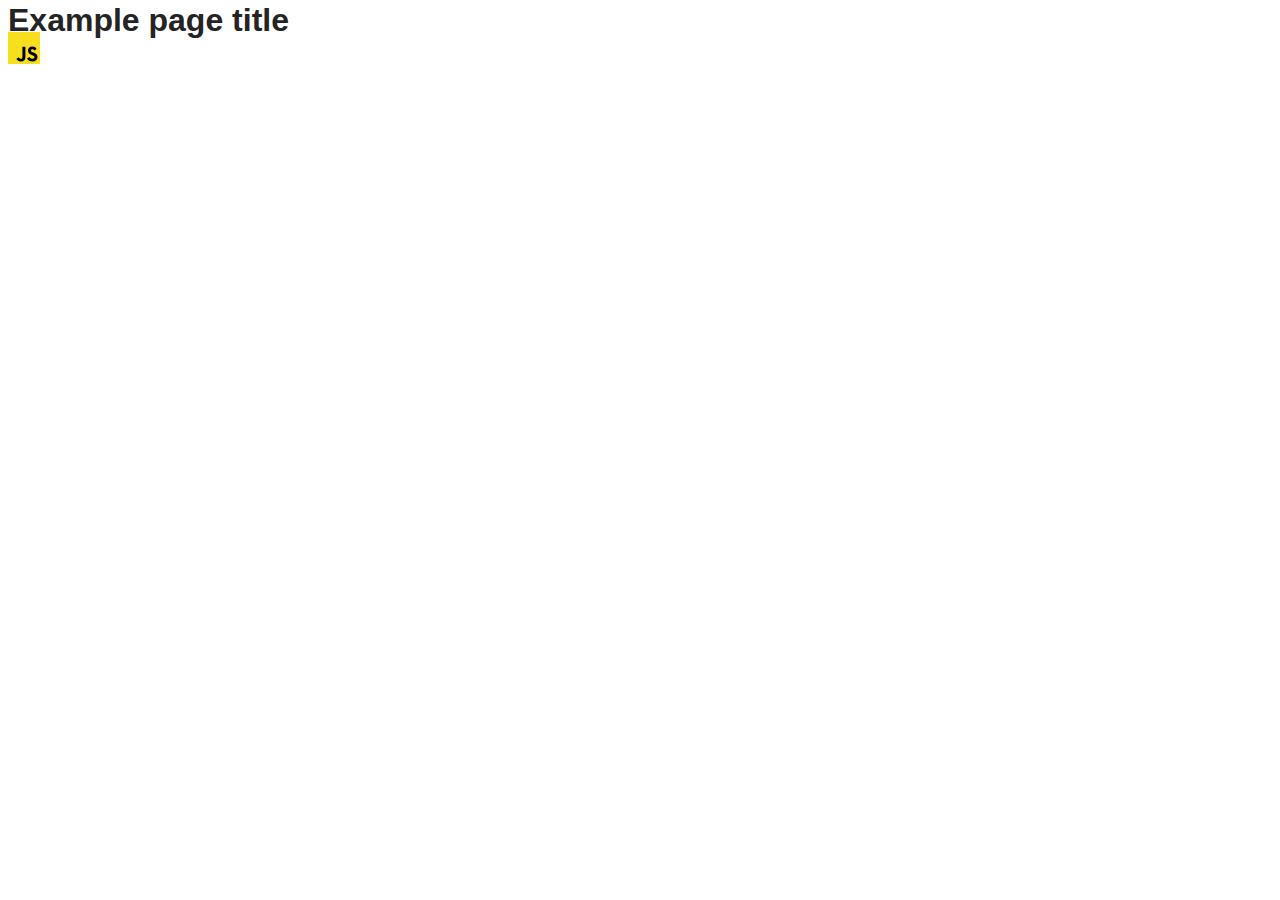
==== src/index.html @ 5ce0ca81 "Initial commit" ====
<!DOCTYPE html>
<html lang="en">
  <head>
    <meta charset="UTF-8" />
    <link rel="icon" type="image/svg+xml" href="/favicon.svg" />
    <meta name="viewport" content="width=device-width, initial-scale=1.0" />
    <title>Vanilla App Template</title>
    <link rel="stylesheet" href="./css/styles.css" />
  </head>
  <body>
    <load ="partials/header.html" />

    <section>
      <h1>Example page title</h1>
      <!-- Path to images as from index.html file -->
      <img src="./img/javascript.svg" alt="" />
    </section>

    <!-- Loads the specified .html file -->
    <load ="partials/vite-promo.html" />

    <script type="module" src="./main.js"></script>
  </body>
</html>
---- src/css/styles.css ----
/**
  |============================
  | include css partials with
  | default @import url()
  |============================
*/
@import url('./reset.css');
@import url('./vite-promo.css');
@import url('./header.css');

:root {
  font-family: Inter, Avenir, Helvetica, Arial, sans-serif;
  font-size: 16px;
  line-height: 24px;
  font-weight: 400;

  color: #242424;
  background-color: rgba(255, 255, 255, 0.87);

  font-synthesis: none;
  text-rendering: optimizeLegibility;
  -webkit-font-smoothing: antialiased;
  -moz-osx-font-smoothing: grayscale;
  -webkit-text-size-adjust: 100%;
}
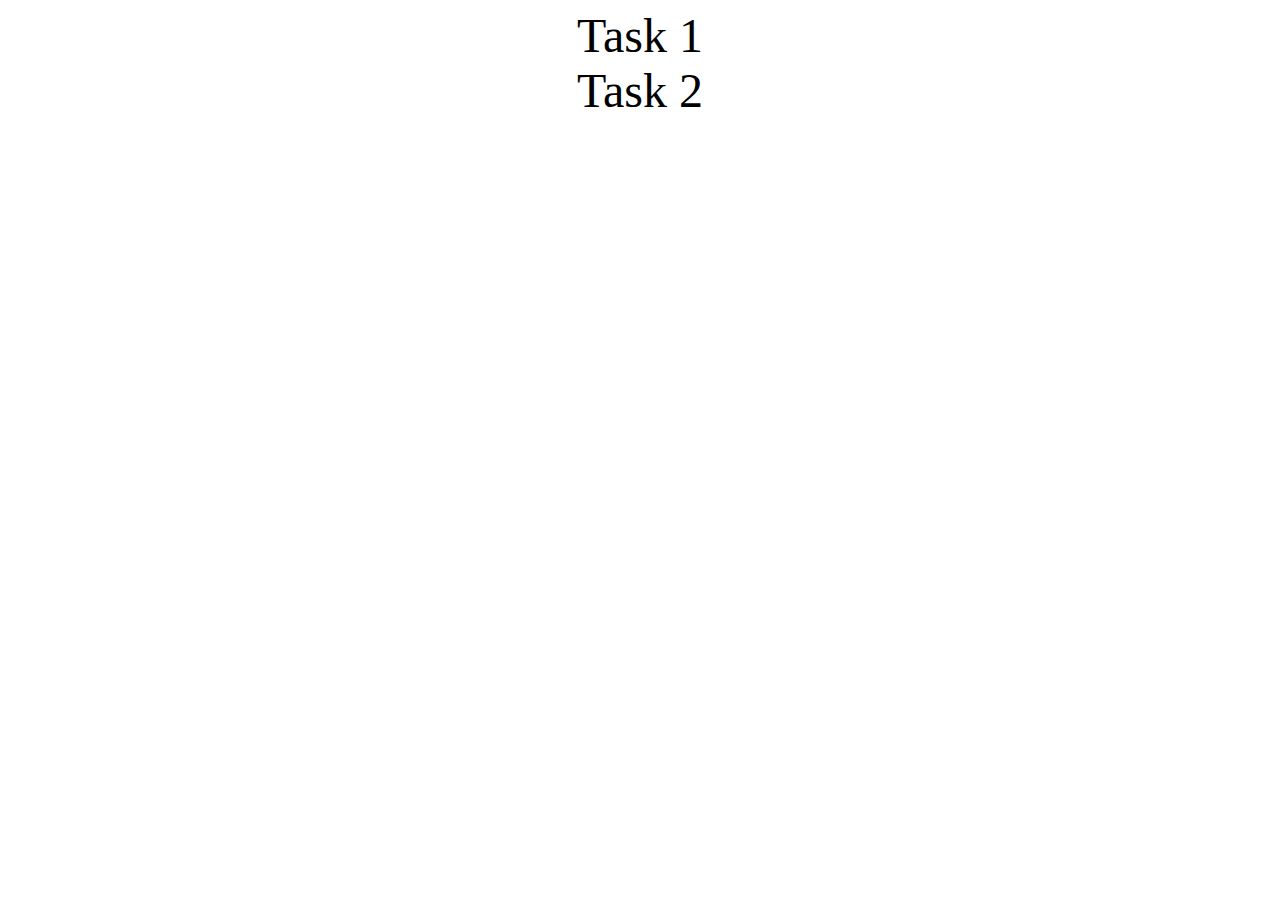
==== commit c370d6a0: "1" ====
--- a/src/index.html
+++ b/src/index.html
@@ -4,21 +4,13 @@
     <meta charset="UTF-8" />
     <link rel="icon" type="image/svg+xml" href="/favicon.svg" />
     <meta name="viewport" content="width=device-width, initial-scale=1.0" />
-    <title>Vanilla App Template</title>
+    <title>HomeWork 10</title>
     <link rel="stylesheet" href="./css/styles.css" />
   </head>
   <body>
-    <load ="partials/header.html" />
-
-    <section>
-      <h1>Example page title</h1>
-      <!-- Path to images as from index.html file -->
-      <img src="./img/javascript.svg" alt="" />
-    </section>
-
-    <!-- Loads the specified .html file -->
-    <load ="partials/vite-promo.html" />
-
-    <script type="module" src="./main.js"></script>
+    <ul>
+      <li><a href="./1-timer.html">Task 1</a></li>
+      <li><a href="./2-snackbar.html">Task 2</a></li>
+    </ul>
   </body>
 </html>
--- a/src/css/styles.css
+++ b/src/css/styles.css
@@ -1,25 +1,17 @@
-/**
-  |============================
-  | include css partials with
-  | default @import url()
-  |============================
-*/
 @import url('./reset.css');
-@import url('./vite-promo.css');
-@import url('./header.css');
 
-:root {
-  font-family: Inter, Avenir, Helvetica, Arial, sans-serif;
-  font-size: 16px;
-  line-height: 24px;
-  font-weight: 400;
+body {
+  display: flex;
+  justify-content: center;
+  align-items: center;
+  gap: 100px;
+}
 
-  color: #242424;
-  background-color: rgba(255, 255, 255, 0.87);
+body a {
+  font-size: 48px;
+  transition: transform 150ms linear;
+}
 
-  font-synthesis: none;
-  text-rendering: optimizeLegibility;
-  -webkit-font-smoothing: antialiased;
-  -moz-osx-font-smoothing: grayscale;
-  -webkit-text-size-adjust: 100%;
-}
+body a:hover {
+  transform: scale(1.2);
+}